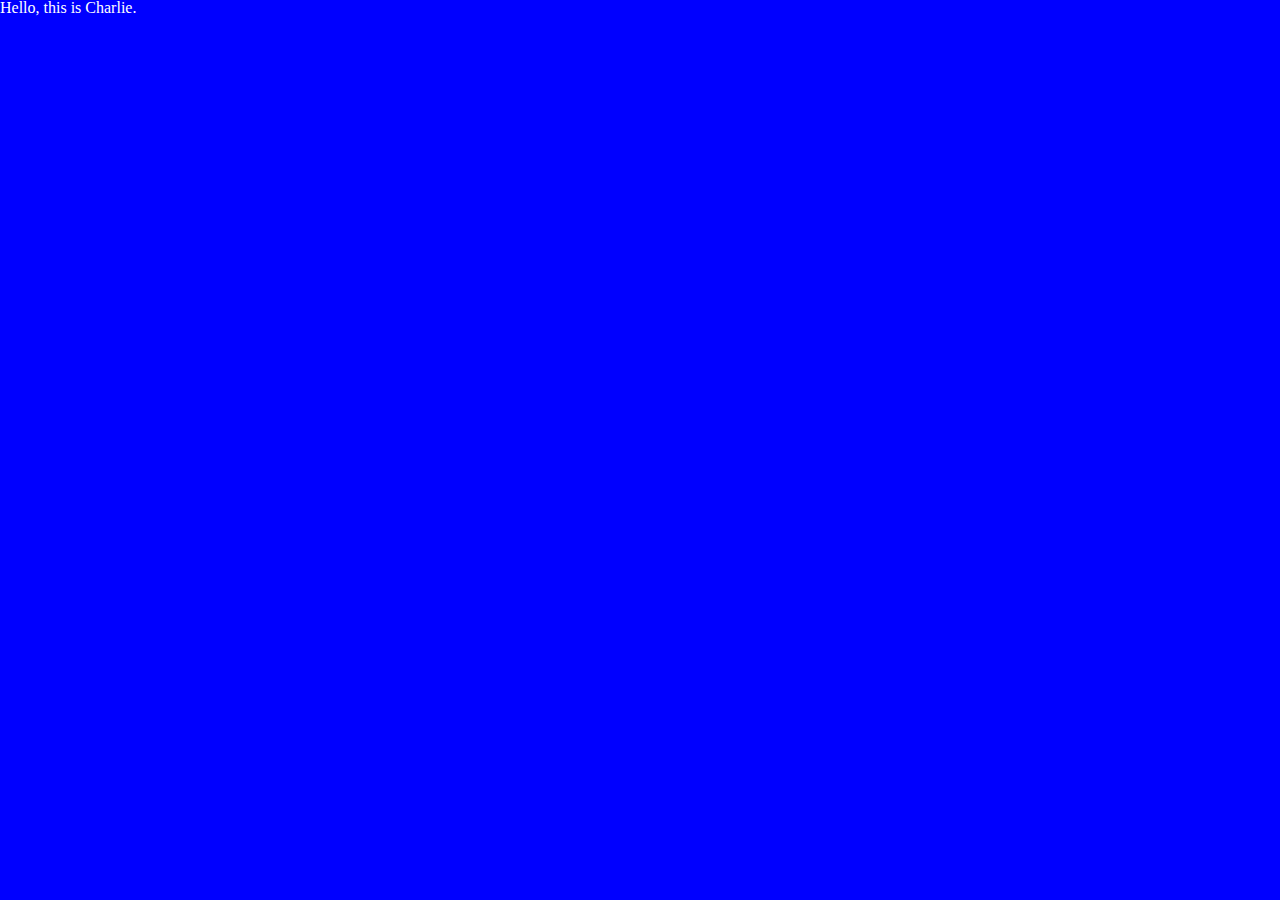
==== index.html @ 322d6a5a "initial commit" ====
<!DOCTYPE html>
<html>
<head>
    <meta charset="utf-8" />
    <meta http-equiv="X-UA-Compatible" content="IE=edge">
    <title>Page Title</title>
    <meta name="viewport" content="width=device-width, initial-scale=1">
    <link rel="stylesheet" type="text/css" media="screen" href="reset.css" />
    <link rel="stylesheet" type="text/css" media="screen" href="main.css" />
</head>
<body>
    <p>Hello, this is Charlie.</p>
</body>
</html>
---- main.css ----
body {
    background: blue;
    color: white;
}
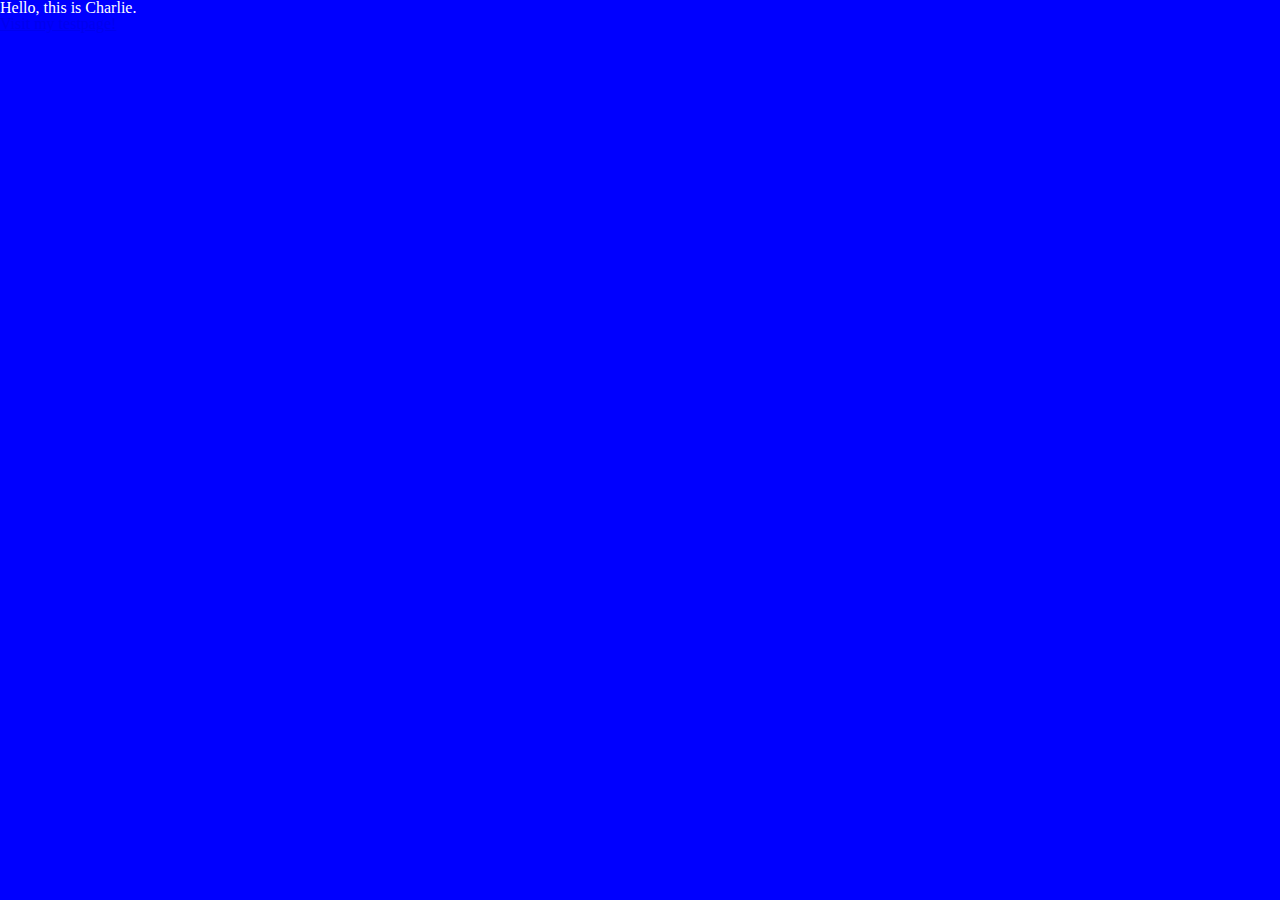
==== commit 4d45dc9f: "Adding the Testpage html" ====
--- a/index.html
+++ b/index.html
@@ -10,5 +10,6 @@
 </head>
 <body>
     <p>Hello, this is Charlie.</p>
+    <a href="Testpage/index.html">Visit my testpage!</a>
 </body>
 </html>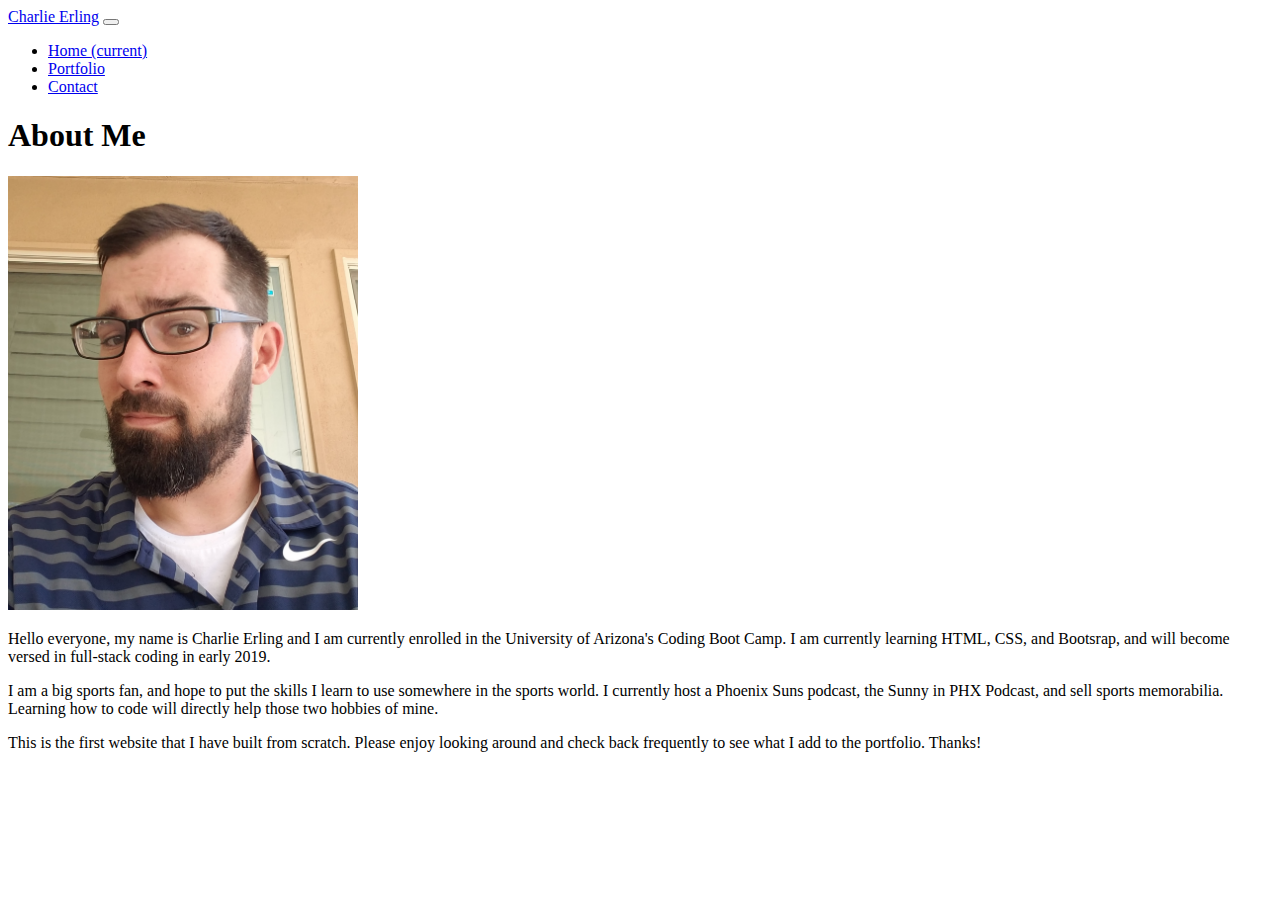
==== commit bf31c365: "bootstrap portfolio to web" ====
--- a/index.html
+++ b/index.html
@@ -1,15 +1,57 @@
 <!DOCTYPE html>
-<html>
+<html lang="en">
+
 <head>
-    <meta charset="utf-8" />
-    <meta http-equiv="X-UA-Compatible" content="IE=edge">
-    <title>Page Title</title>
-    <meta name="viewport" content="width=device-width, initial-scale=1">
-    <link rel="stylesheet" type="text/css" media="screen" href="reset.css" />
-    <link rel="stylesheet" type="text/css" media="screen" href="main.css" />
+    <meta charset="UTF-8">
+    <meta name="viewport" content="width=device-width, initial-scale=1.0">
+    <meta http-equiv="X-UA-Compatible" content="ie=edge">
+    <title>Charlie Erling | Home</title>
+    <link rel="stylesheet" type="text/css" href="style.css">
+    <link rel="stylesheet" href="https://stackpath.bootstrapcdn.com/bootstrap/4.1.3/css/bootstrap.min.css" integrity="sha384-MCw98/SFnGE8fJT3GXwEOngsV7Zt27NXFoaoApmYm81iuXoPkFOJwJ8ERdknLPMO"
+        crossorigin="anonymous">
 </head>
+
 <body>
-    <p>Hello, this is Charlie.</p>
-    <a href="Testpage/index.html">Visit my testpage!</a>
+    <nav class="navbar navbar-expand-lg navbar-light bg-light">
+        <a class="navbar-brand" href="#">Charlie Erling</a>
+        <button class="navbar-toggler" type="button" data-toggle="collapse" data-target="#navbarNav" aria-controls="navbarNav" aria-expanded="false"
+            aria-label="Toggle navigation">
+            <span class="navbar-toggler-icon"></span>
+        </button>
+        <div class="collapse navbar-collapse" id="navbarNav">
+            <ul class="navbar-nav">
+                <li class="nav-item active">
+                    <a class="nav-link" href="#">Home
+                        <span class="sr-only">(current)</span>
+                    </a>
+                </li>
+                <li class="nav-item">
+                    <a class="nav-link" href="/portfolio.html">Portfolio</a>
+                </li>
+                <li class="nav-item">
+                    <a class="nav-link" href="/contact.html">Contact</a>
+                </li>
+            </ul>
+        </div>
+    </nav>
+
+    <div class="jumbotron jumbotron-fluid">
+        <div class="container">
+            <h1 class="display-4">About Me</h1>
+            <img class="profilepic" src="assets/chuck350.png">
+            <br>
+            <p class="lead">Hello everyone, my name is Charlie Erling and I am currently enrolled in the University of Arizona's Coding Boot
+                Camp. I am currently learning HTML, CSS, and Bootsrap, and will become versed in full-stack coding in early
+                2019.</p>
+            <p>I am a big sports fan, and hope to put the skills I learn to use somewhere in the sports world. I currently host
+                a Phoenix Suns podcast, the Sunny in PHX Podcast, and sell sports memorabilia. Learning how to code will
+                directly help those two hobbies of mine.</p>
+            <p>This is the first website that I have built from scratch. Please enjoy looking around and check back frequently
+                to see what I add to the portfolio. Thanks!</p>
+        </div>
+    </div>
+
+
 </body>
+
 </html>--- a/style.css
+++ b/style.css
@@ -0,0 +1,16 @@
+.card {
+    margin: auto;
+}
+
+.profilepic {
+    margin: auto;
+}
+
+.form-group {
+    margin: auto;
+    width: 75%;
+}
+
+.container {
+    margin: auto;
+}
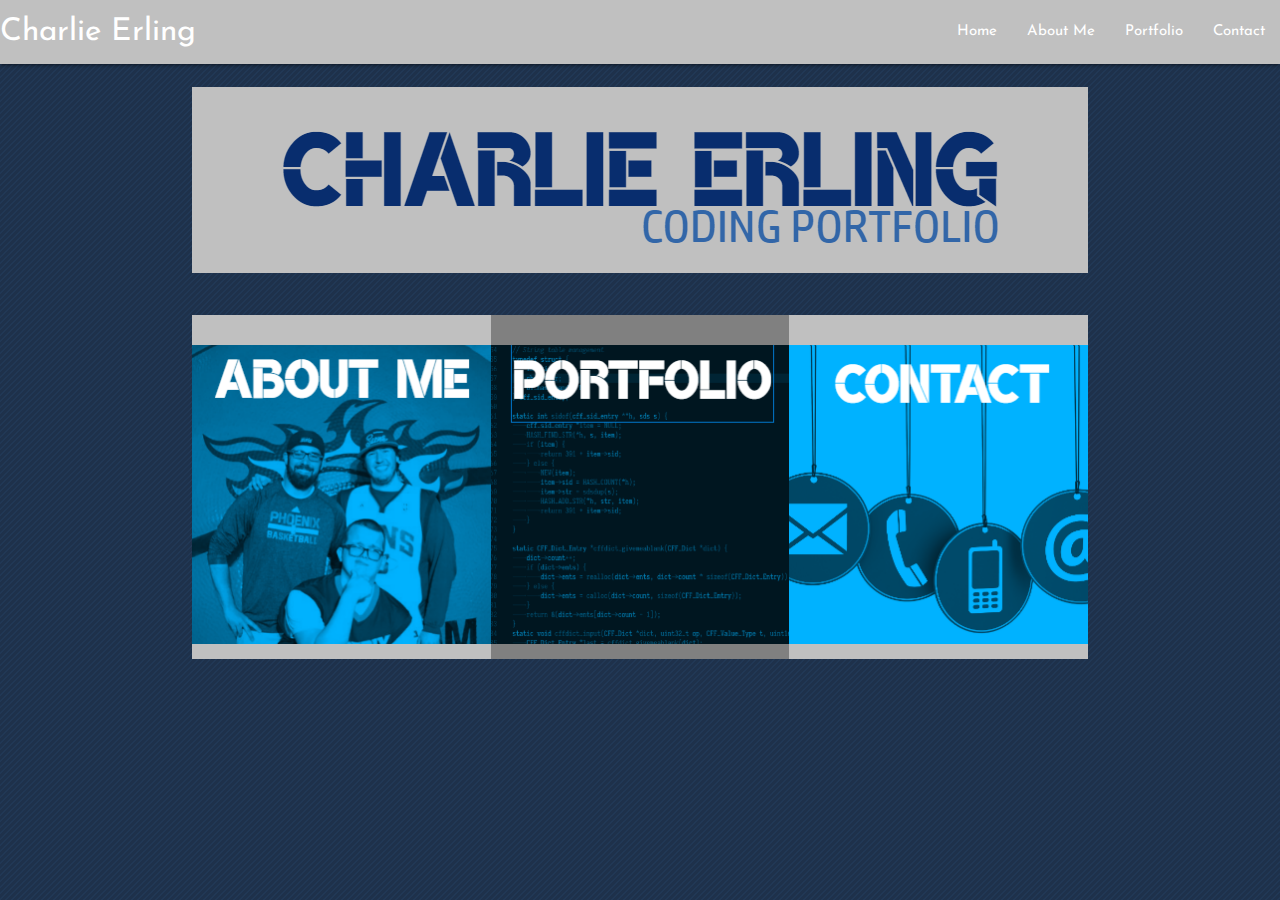
==== commit 5850fa79: "updating portfolio" ====
--- a/index.html
+++ b/index.html
@@ -5,53 +5,78 @@
     <meta charset="UTF-8">
     <meta name="viewport" content="width=device-width, initial-scale=1.0">
     <meta http-equiv="X-UA-Compatible" content="ie=edge">
-    <title>Charlie Erling | Home</title>
-    <link rel="stylesheet" type="text/css" href="style.css">
-    <link rel="stylesheet" href="https://stackpath.bootstrapcdn.com/bootstrap/4.1.3/css/bootstrap.min.css" integrity="sha384-MCw98/SFnGE8fJT3GXwEOngsV7Zt27NXFoaoApmYm81iuXoPkFOJwJ8ERdknLPMO"
-        crossorigin="anonymous">
+
+    <!-- Compiled and minified CSS (Materialize) -->
+    <link rel="stylesheet" href="https://cdnjs.cloudflare.com/ajax/libs/materialize/1.0.0/css/materialize.min.css">
+
+    <!-- Compiled and minified JavaScript (Materialize) -->
+    <script src="https://cdnjs.cloudflare.com/ajax/libs/materialize/1.0.0/js/materialize.min.js"></script>
+
+    <!-- Materialize Icons-->
+    <link href="https://fonts.googleapis.com/icon?family=Material+Icons" rel="stylesheet">
+    
+    <!-- Link to CSS stylesheet -->
+    <link rel="stylesheet" href="./assets/style.css">
+
+    <link href="https://fonts.googleapis.com/css?family=Josefin+Sans" rel="stylesheet">
+
+
+
+    <title>Charlie Erling - Coding Portfolio</title>
 </head>
 
 <body>
-    <nav class="navbar navbar-expand-lg navbar-light bg-light">
-        <a class="navbar-brand" href="#">Charlie Erling</a>
-        <button class="navbar-toggler" type="button" data-toggle="collapse" data-target="#navbarNav" aria-controls="navbarNav" aria-expanded="false"
-            aria-label="Toggle navigation">
-            <span class="navbar-toggler-icon"></span>
-        </button>
-        <div class="collapse navbar-collapse" id="navbarNav">
-            <ul class="navbar-nav">
-                <li class="nav-item active">
-                    <a class="nav-link" href="#">Home
-                        <span class="sr-only">(current)</span>
-                    </a>
-                </li>
-                <li class="nav-item">
-                    <a class="nav-link" href="/portfolio.html">Portfolio</a>
-                </li>
-                <li class="nav-item">
-                    <a class="nav-link" href="/contact.html">Contact</a>
-                </li>
-            </ul>
+    <!-- Navbar -->
+    <nav>
+        <div class="nav-wrapper">
+          <a href="#!" class="brand-logo">Charlie Erling</a>
+          <a href="#" data-target="mobile-demo" class="sidenav-trigger"><i class="material-icons">menu</i></a>
+          <ul class="right hide-on-med-and-down">
+            <li><a href="#">Home</a></li>
+            <li><a href="aboutme.html">About Me</a></li>
+            <li><a href="portfolio.html">Portfolio</a></li>
+            <li><a href="contact.html">Contact</a></li>
+          </ul>
         </div>
-    </nav>
+      </nav>
+    
+      <ul class="sidenav" id="mobile-demo">
+        <li><a href="#">Home</a></li>
+        <li><a href="aboutme.html">About Me</a></li>
+        <li><a href="./portfolio.html">Portfolio</a></li>
+        <li><a href="./contact.html">Contact</a></li>
+      </ul>
+    <br>
+    <!-- Header container -->
+    <div class="container" id="header-container">
+        <div class="row">
+            <div class="s12 center">
+                <img class="responsive-img" src="./assets/portfolio-header.png">
+            </div>
+        </div>
+    </div><br>
 
-    <div class="jumbotron jumbotron-fluid">
-        <div class="container">
-            <h1 class="display-4">About Me</h1>
-            <img class="profilepic" src="assets/chuck350.png">
-            <br>
-            <p class="lead">Hello everyone, my name is Charlie Erling and I am currently enrolled in the University of Arizona's Coding Boot
-                Camp. I am currently learning HTML, CSS, and Bootsrap, and will become versed in full-stack coding in early
-                2019.</p>
-            <p>I am a big sports fan, and hope to put the skills I learn to use somewhere in the sports world. I currently host
-                a Phoenix Suns podcast, the Sunny in PHX Podcast, and sell sports memorabilia. Learning how to code will
-                directly help those two hobbies of mine.</p>
-            <p>This is the first website that I have built from scratch. Please enjoy looking around and check back frequently
-                to see what I add to the portfolio. Thanks!</p>
+    <!-- Body container -->
+    <div class="container">
+        <div class="row">
+            <div class="col-4 left" id="about-div">
+                <a href="./aboutme.html">
+                <img class="responsive-img" src="./assets/about-me.png"></a>
+            </div>
+            <div class="col-4 center" id="portfolio-div">
+                    <a href="./portfolio.html">
+                <img class="responsive-img" src="./assets/portfolio.png"></a>
+
+            </div>
+            <div class="col-4 right" id="contact-div">
+                    <a href="./contact.html">
+                <img class="responsive-img" src="./assets/contact.png"></a>
+
+            </div>
         </div>
     </div>
 
-
 </body>
 
+
 </html>--- a/assets/style.css
+++ b/assets/style.css
@@ -0,0 +1,90 @@
+[class*="col-"] {
+    width: 100%;
+}
+@media only screen and (min-width: 768px) {
+    /* For desktop: */
+    .col-1 {width: 8.33%;}
+    .col-2 {width: 16.66%;}
+    .col-3 {width: 25%;}
+    .col-4 {width: 33.33%;}
+    .col-5 {width: 41.66%;}
+    .col-6 {width: 50%;}
+    .col-7 {width: 58.33%;}
+    .col-8 {width: 66.66%;}
+    .col-9 {width: 75%;}
+    .col-10 {width: 83.33%;}
+    .col-11 {width: 91.66%;}
+    .col-12 {width: 100%;}
+}
+
+#header-container {
+    /*background-color: #dee9ff;
+    background-image: url("data:image/svg+xml,%3Csvg xmlns='http://www.w3.org/2000/svg' width='100' height='100' viewBox='0 0 100 100'%3E%3Cg fill-rule='evenodd'%3E%3Cg fill='%2304217a' fill-opacity='0.51'%3E%3Cpath opacity='.5' d='M96 [base64] 0v-9h-9v9h9zm-10 0v-9h-9v9h9zm-10 0v-9h-9v9h9zm-10 0v-9h-9v9h9zm-10 0v-9h-9v9h9zm-10 0v-9h-9v9h9zm-10 0v-9h-9v9h9zm-10 0v-9h-9v9h9zm-9-10h9v-9h-9v9zm10 0h9v-9h-9v9zm10 0h9v-9h-9v9zm10 0h9v-9h-9v9zm10 0h9v-9h-9v9zm10 0h9v-9h-9v9zm10 0h9v-9h-9v9zm10 0h9v-9h-9v9zm9-10v-9h-9v9h9zm-10 0v-9h-9v9h9zm-10 0v-9h-9v9h9zm-10 0v-9h-9v9h9zm-10 0v-9h-9v9h9zm-10 0v-9h-9v9h9zm-10 0v-9h-9v9h9zm-10 0v-9h-9v9h9zm-9-10h9v-9h-9v9zm10 0h9v-9h-9v9zm10 0h9v-9h-9v9zm10 0h9v-9h-9v9zm10 0h9v-9h-9v9zm10 0h9v-9h-9v9zm10 0h9v-9h-9v9zm10 0h9v-9h-9v9zm9-10v-9h-9v9h9zm-10 0v-9h-9v9h9zm-10 0v-9h-9v9h9zm-10 0v-9h-9v9h9zm-10 0v-9h-9v9h9zm-10 0v-9h-9v9h9zm-10 0v-9h-9v9h9zm-10 0v-9h-9v9h9zm-9-10h9v-9h-9v9zm10 0h9v-9h-9v9zm10 0h9v-9h-9v9zm10 0h9v-9h-9v9zm10 0h9v-9h-9v9zm10 0h9v-9h-9v9zm10 0h9v-9h-9v9zm10 0h9v-9h-9v9zm9-10v-9h-9v9h9zm-10 0v-9h-9v9h9zm-10 0v-9h-9v9h9zm-10 0v-9h-9v9h9zm-10 0v-9h-9v9h9zm-10 0v-9h-9v9h9zm-10 0v-9h-9v9h9zm-10 0v-9h-9v9h9zm-9-10h9v-9h-9v9zm10 0h9v-9h-9v9zm10 0h9v-9h-9v9zm10 0h9v-9h-9v9zm10 0h9v-9h-9v9zm10 0h9v-9h-9v9zm10 0h9v-9h-9v9zm10 0h9v-9h-9v9z'/%3E%3Cpath d='M6 5V0H5v5H0v1h5v94h1V6h94V5H6z'/%3E%3C/g%3E%3C/g%3E%3C/svg%3E");
+    */
+    background: silver;
+    text-align: middle;
+}
+
+
+body {
+    /*background-color: #001342;
+    background-image: url("data:image/svg+xml,%3Csvg xmlns='http://www.w3.org/2000/svg' width='100' height='100' viewBox='0 0 100 100'%3E%3Cg fill-rule='evenodd'%3E%3Cg fill='%237699ee' fill-opacity='0.4'%3E%3Cpath opacity='.5' d='M96 [base64] 0v-9h-9v9h9zm-10 0v-9h-9v9h9zm-10 0v-9h-9v9h9zm-10 0v-9h-9v9h9zm-10 0v-9h-9v9h9zm-10 0v-9h-9v9h9zm-10 0v-9h-9v9h9zm-10 0v-9h-9v9h9zm-9-10h9v-9h-9v9zm10 0h9v-9h-9v9zm10 0h9v-9h-9v9zm10 0h9v-9h-9v9zm10 0h9v-9h-9v9zm10 0h9v-9h-9v9zm10 0h9v-9h-9v9zm10 0h9v-9h-9v9zm9-10v-9h-9v9h9zm-10 0v-9h-9v9h9zm-10 0v-9h-9v9h9zm-10 0v-9h-9v9h9zm-10 0v-9h-9v9h9zm-10 0v-9h-9v9h9zm-10 0v-9h-9v9h9zm-10 0v-9h-9v9h9zm-9-10h9v-9h-9v9zm10 0h9v-9h-9v9zm10 0h9v-9h-9v9zm10 0h9v-9h-9v9zm10 0h9v-9h-9v9zm10 0h9v-9h-9v9zm10 0h9v-9h-9v9zm10 0h9v-9h-9v9zm9-10v-9h-9v9h9zm-10 0v-9h-9v9h9zm-10 0v-9h-9v9h9zm-10 0v-9h-9v9h9zm-10 0v-9h-9v9h9zm-10 0v-9h-9v9h9zm-10 0v-9h-9v9h9zm-10 0v-9h-9v9h9zm-9-10h9v-9h-9v9zm10 0h9v-9h-9v9zm10 0h9v-9h-9v9zm10 0h9v-9h-9v9zm10 0h9v-9h-9v9zm10 0h9v-9h-9v9zm10 0h9v-9h-9v9zm10 0h9v-9h-9v9zm9-10v-9h-9v9h9zm-10 0v-9h-9v9h9zm-10 0v-9h-9v9h9zm-10 0v-9h-9v9h9zm-10 0v-9h-9v9h9zm-10 0v-9h-9v9h9zm-10 0v-9h-9v9h9zm-10 0v-9h-9v9h9zm-9-10h9v-9h-9v9zm10 0h9v-9h-9v9zm10 0h9v-9h-9v9zm10 0h9v-9h-9v9zm10 0h9v-9h-9v9zm10 0h9v-9h-9v9zm10 0h9v-9h-9v9zm10 0h9v-9h-9v9z'/%3E%3Cpath d='M6 5V0H5v5H0v1h5v94h1V6h94V5H6z'/%3E%3C/g%3E%3C/g%3E%3C/svg%3E");
+    */
+    background-color: #1e314b;
+    background-image: url("data:image/svg+xml,%3Csvg width='6' height='6' viewBox='0 0 6 6' xmlns='http://www.w3.org/2000/svg'%3E%3Cg fill='%232b537a' fill-opacity='0.4' fill-rule='evenodd'%3E%3Cpath d='M5 0h1L0 6V5zM6 5v1H5z'/%3E%3C/g%3E%3C/svg%3E");
+    font-family: 'Josefin Sans', sans-serif;
+}
+
+#about-div, #portfolio-div, #contact-div {
+    float: left;
+ }
+
+ img {
+    display: block;
+    margin-left: auto;
+    margin-right: auto;
+ }
+
+ #about-div {
+     background: silver;
+     padding-bottom: 15px;
+     padding-top: 30px;
+     text-align: center;
+ }
+
+ #portfolio-div {
+     background: grey;
+     padding-bottom: 15px;
+     padding-top: 30px;
+     text-align: center;
+ }
+
+ #contact-div {
+     background: silver;
+     padding-bottom: 15px;
+     padding-top: 30px;
+     text-align: center;
+ }
+
+ .nav-wrapper {
+     background: silver;
+    
+ }
+
+ p {
+    margin-left: auto;
+    margin-right: auto;
+ }
+
+ a {
+    color: darkblue;
+}
+
+.about-text {
+    color: silver;
+}
+
+.about-header {
+    color: silver;
+    font-size: 40px;
+}